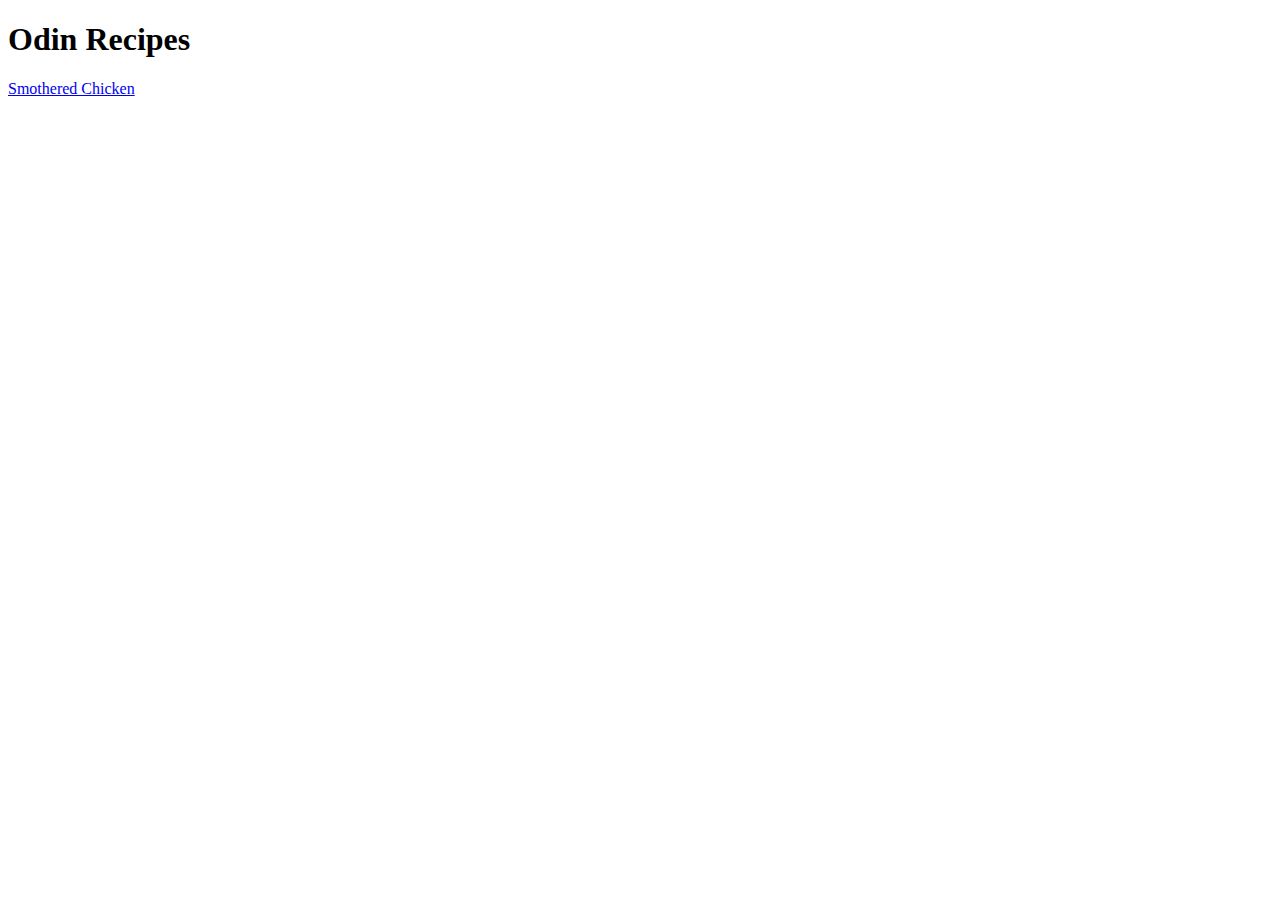
==== index.html @ 03d7b951 "add recipe html files and idex html file" ====
<!DOCTYPE html>
<html lang="en">
<head>
    <meta charset="UTF-8">
    <meta name="viewport" content="width=device-width, initial-scale=1.0">
    <title>Recipes</title>
</head>
<body>
    <h1>Odin Recipes</h1>
    <a href="recipes/smothered chicken.html">Smothered Chicken</a>
</body>
</html>
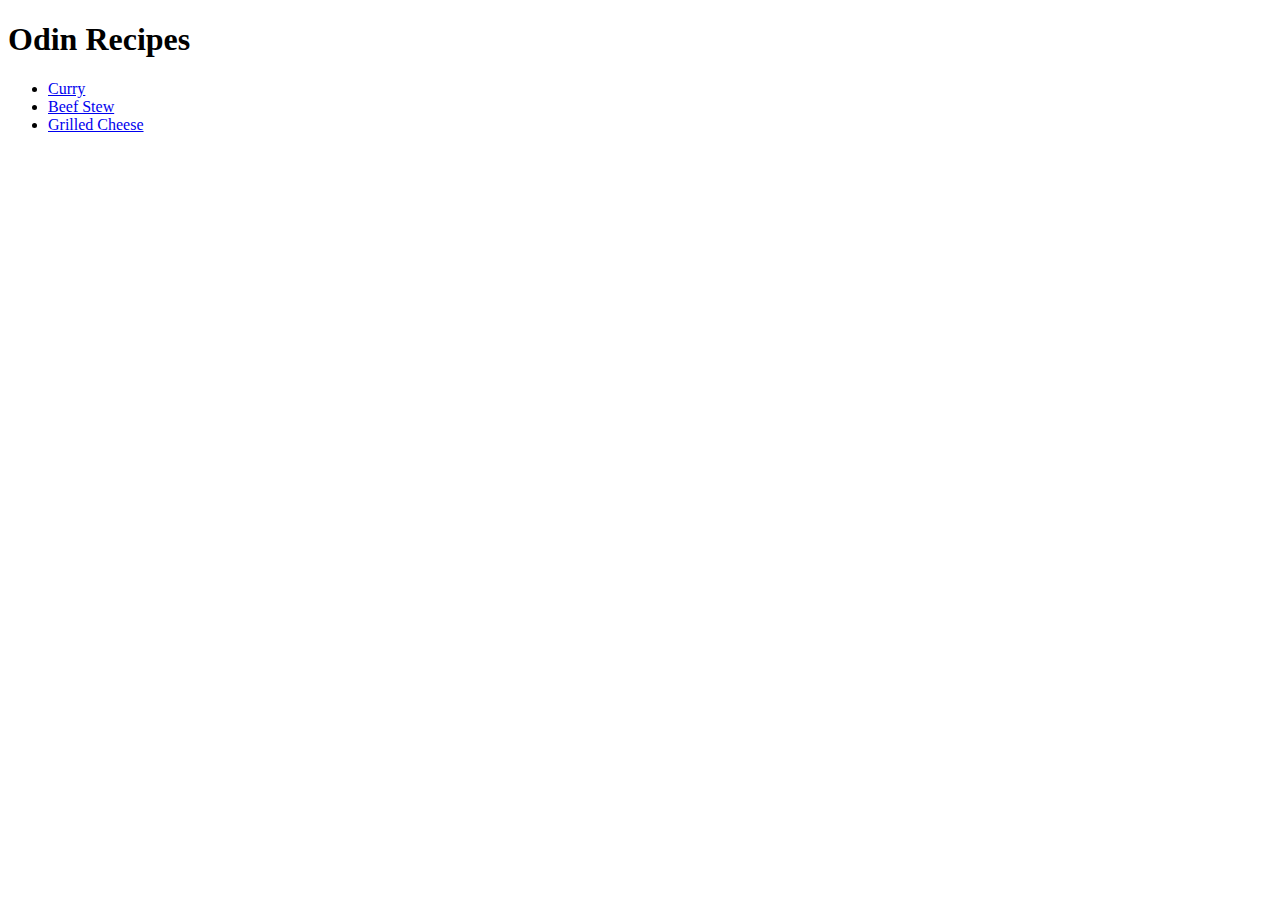
==== commit de808797: "add images updated idex.html" ====
--- a/index.html
+++ b/index.html
@@ -7,6 +7,10 @@
 </head>
 <body>
     <h1>Odin Recipes</h1>
-    <a href="recipes/smothered chicken.html">Smothered Chicken</a>
+    <ul>
+        <li><a href="recipes/curry.html">Curry</a></li>
+        <li><a href="recipes/beef stew.html">Beef Stew</a></li>
+        <li><a href="recipes/grilled cheese.html">Grilled Cheese</a></li>
+    </ul>
 </body>
 </html>